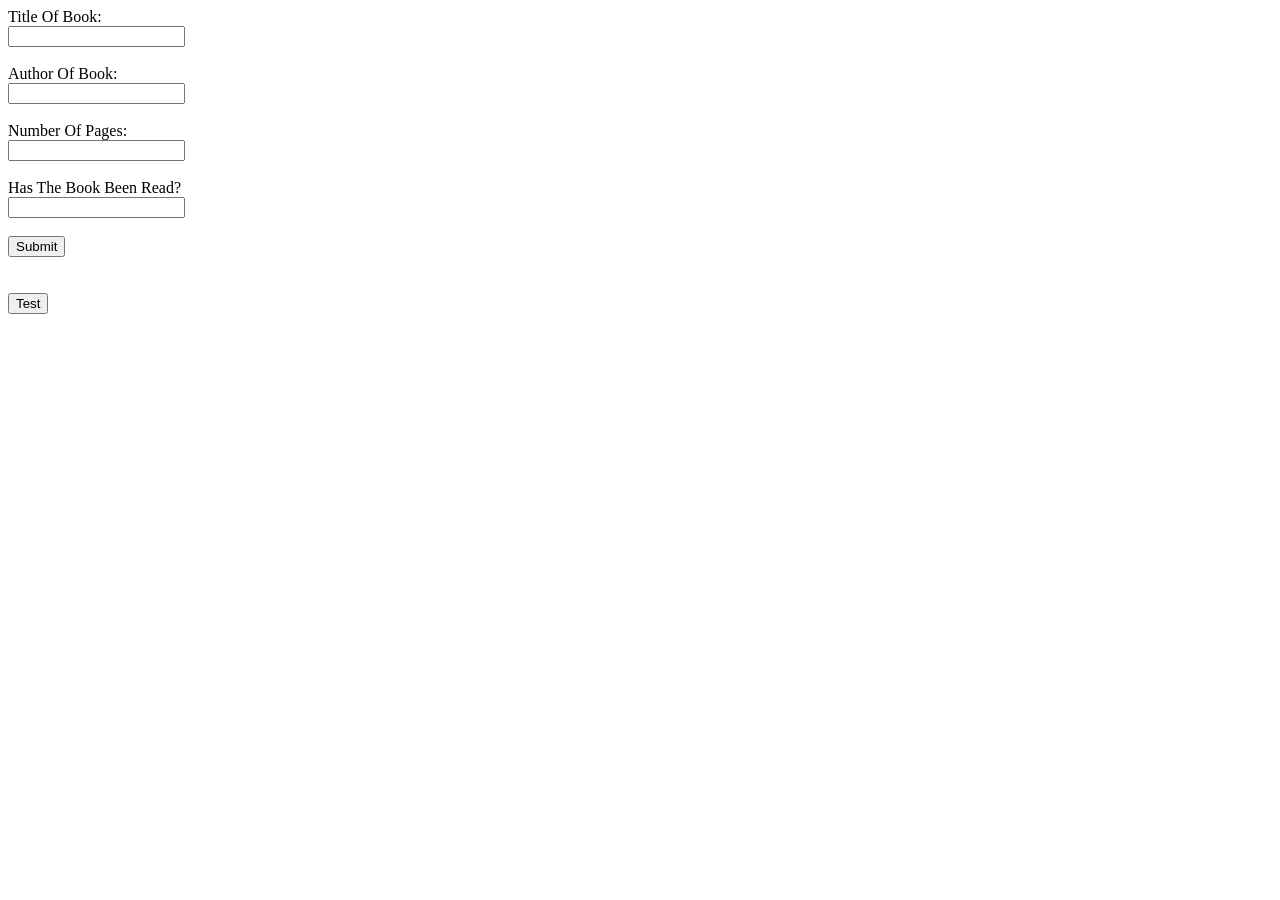
==== index.html @ f1c3fd2a "Parts 1 - 3" ====
<!DOCTYPE html>
<head>
    <link rel="stylesheet" type="text/css" href="mystyles.css" />
</head>
<body>
<form id="form" onsubmit="return false;"">
    <label for="title">Title Of Book:</label><br>
    <input type="text" id="title" name="title"><br><br>
    <label for="author">Author Of Book:</label><br>
    <input type="text" id="author" name="author"><br><br>
    <label for='numberOfPages'>Number Of Pages:</label><br>
    <input type="text" id="numberOfPages" name="numberOfPages"><br><br>
    <label for="hasBeenRead">Has The Book Been Read?</label><br>
    <input type="text" id="hasBeenRead" name="hasBeenRead"><br><br>
    
    <input type="submit" value="Submit" onclick="bookArray();">
</form>
<br>
<br>
<button id="btn" onclick="test()">Test</button>
    <script type="text/javascript" src="myscript.js"></script>
</body>
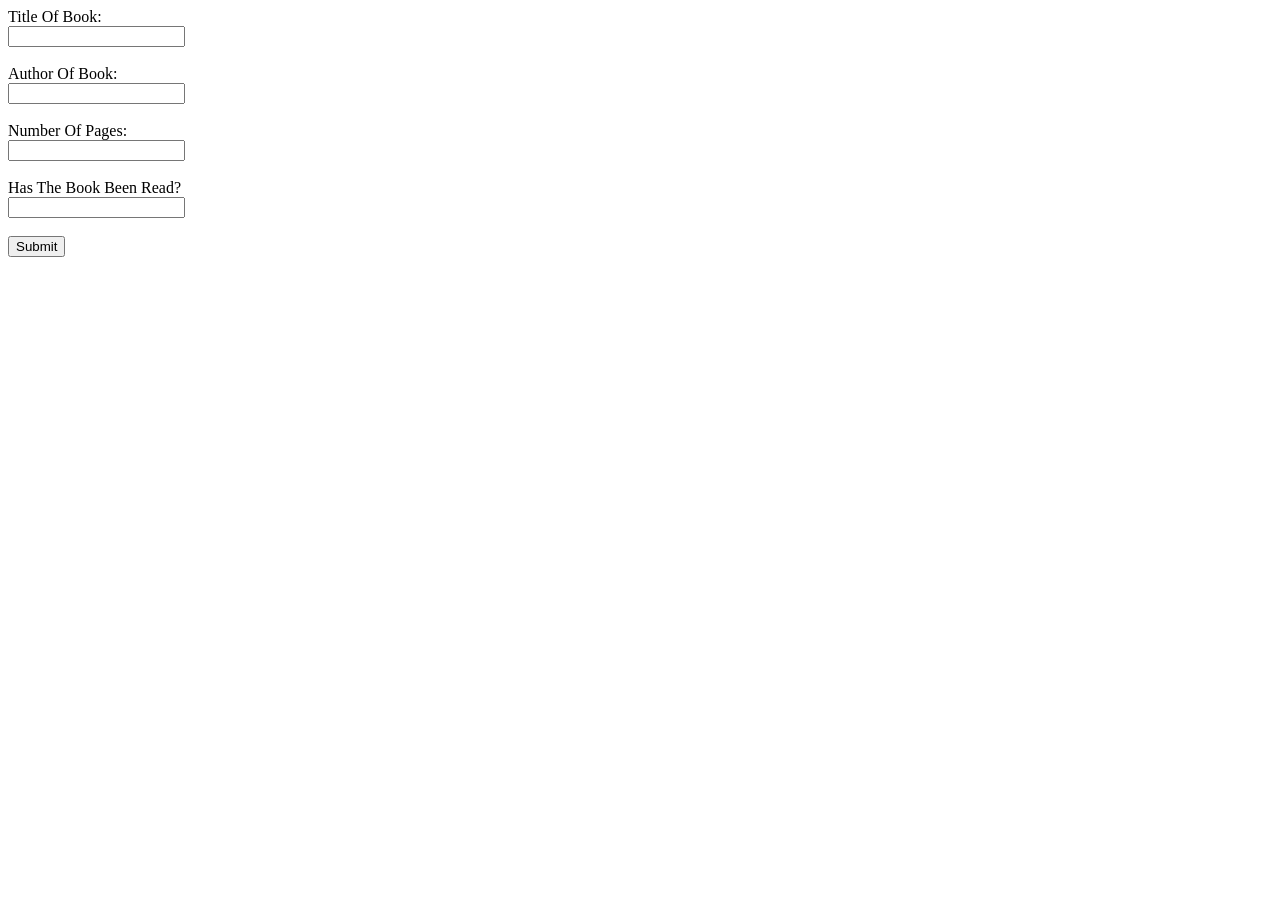
==== commit f9f59206: "Added the cards to the display once a book is added" ====
--- a/index.html
+++ b/index.html
@@ -13,10 +13,12 @@
     <label for="hasBeenRead">Has The Book Been Read?</label><br>
     <input type="text" id="hasBeenRead" name="hasBeenRead"><br><br>
     
-    <input type="submit" value="Submit" onclick="bookArray();">
+    <input type="submit" value="Submit" onclick="bookArray(); cards();">
 </form>
 <br>
 <br>
-<button id="btn" onclick="test()">Test</button>
+<div id="container" class="container">
+
+</div>
     <script type="text/javascript" src="myscript.js"></script>
 </body>
--- a/mystyles.css
+++ b/mystyles.css
@@ -0,0 +1,16 @@
+.container {
+    display: flex;
+    flex-direction: row;
+    flex-wrap: wrap;
+    gap: 10px;
+    padding: 10px;
+    margin: 10px;
+}
+.card {
+    text-align: center;
+    max-width: 400px;
+    padding: 10px;
+    color: white;
+    background-color: black;
+    border: 2px solid red;
+}
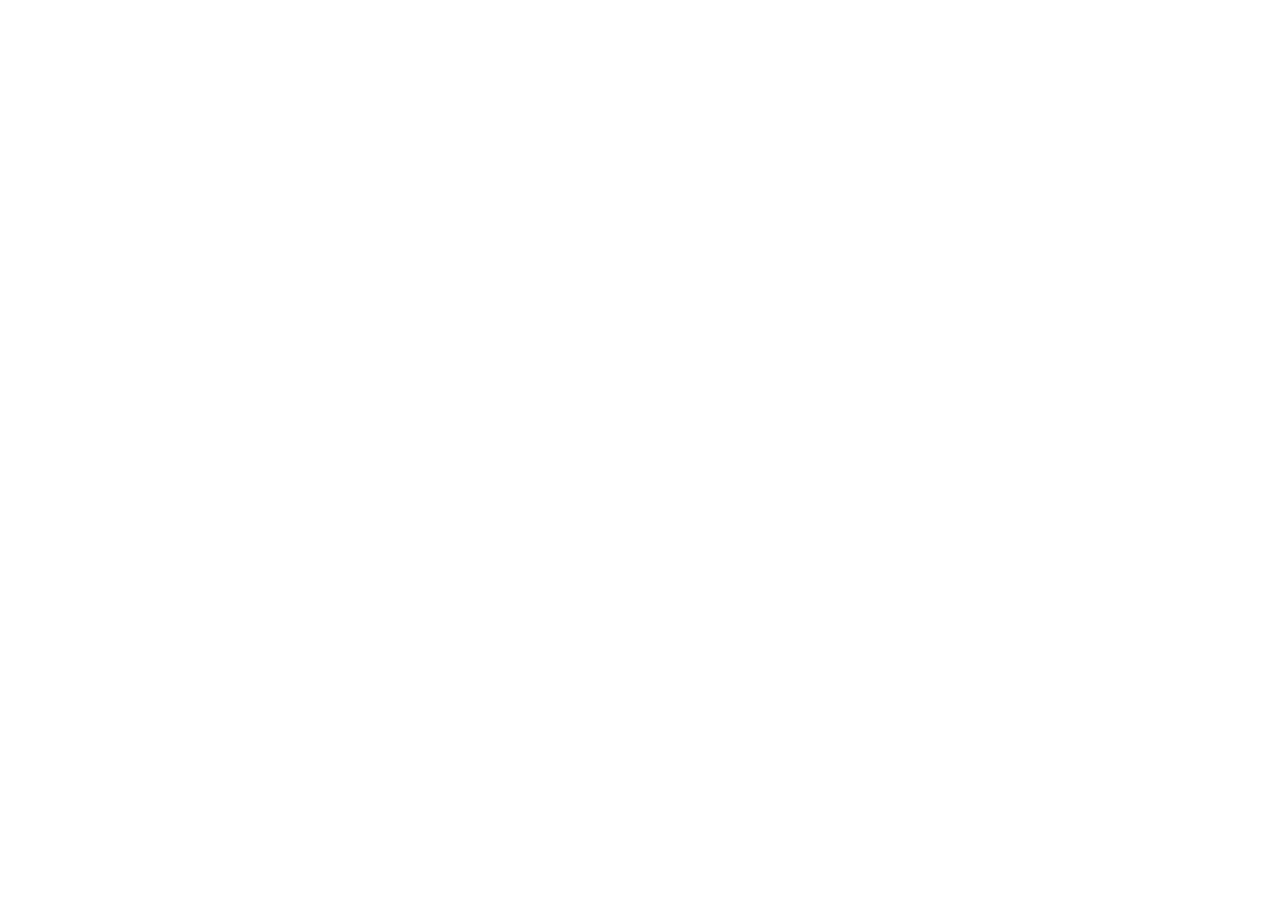
==== commit 1647438d: "project setup" ====
--- a/index.html
+++ b/index.html
@@ -1,24 +1,13 @@
 <!DOCTYPE html>
+<html lang="en">
 <head>
-    <link rel="stylesheet" type="text/css" href="mystyles.css" />
+    <meta charset="UTF-8">
+    <meta name="viewport" content="width=device-width, initial-scale=1.0">
+    <link rel="stylesheet" href="styles.css">
+    <script src="scripts.js" defer></script>
+    <title>Document</title>
 </head>
 <body>
-<form id="form" onsubmit="return false;"">
-    <label for="title">Title Of Book:</label><br>
-    <input type="text" id="title" name="title"><br><br>
-    <label for="author">Author Of Book:</label><br>
-    <input type="text" id="author" name="author"><br><br>
-    <label for='numberOfPages'>Number Of Pages:</label><br>
-    <input type="text" id="numberOfPages" name="numberOfPages"><br><br>
-    <label for="hasBeenRead">Has The Book Been Read?</label><br>
-    <input type="text" id="hasBeenRead" name="hasBeenRead"><br><br>
     
-    <input type="submit" value="Submit" onclick="bookArray(); cards();">
-</form>
-<br>
-<br>
-<div id="container" class="container">
-
-</div>
-    <script type="text/javascript" src="myscript.js"></script>
-</body>+</body>
+</html>
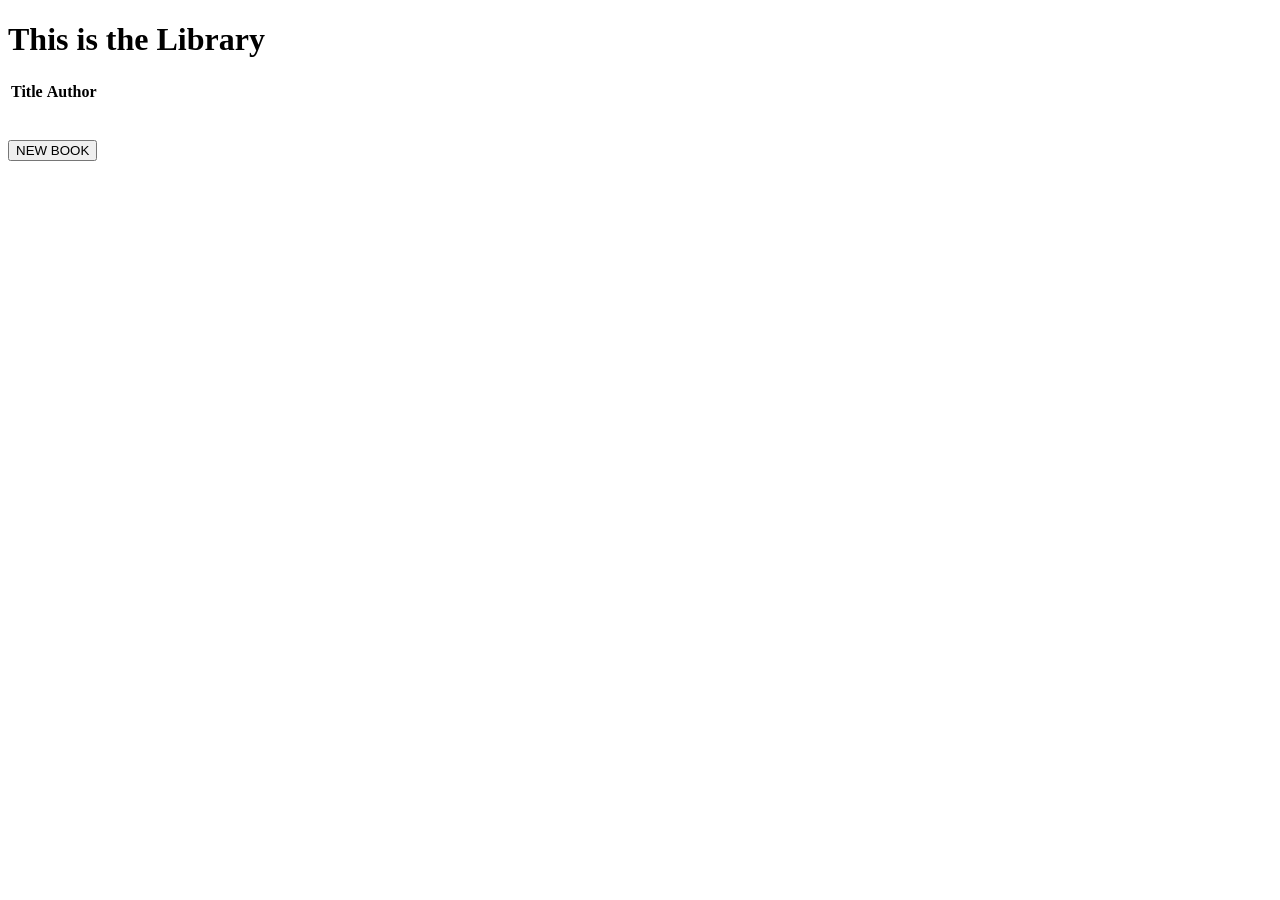
==== commit 80c4a9ff: "added some html structure" ====
--- a/index.html
+++ b/index.html
@@ -8,6 +8,15 @@
     <title>Document</title>
 </head>
 <body>
-    
+    <h1>This is the Library</h1>
+    <table>
+        <tr>
+            <th>Title</th>
+            <tH>Author</tH>
+        </tr>
+    </table>
+    <br>
+    <br>
+    <button type="button" id="addBook">NEW BOOK</button>
 </body>
 </html>
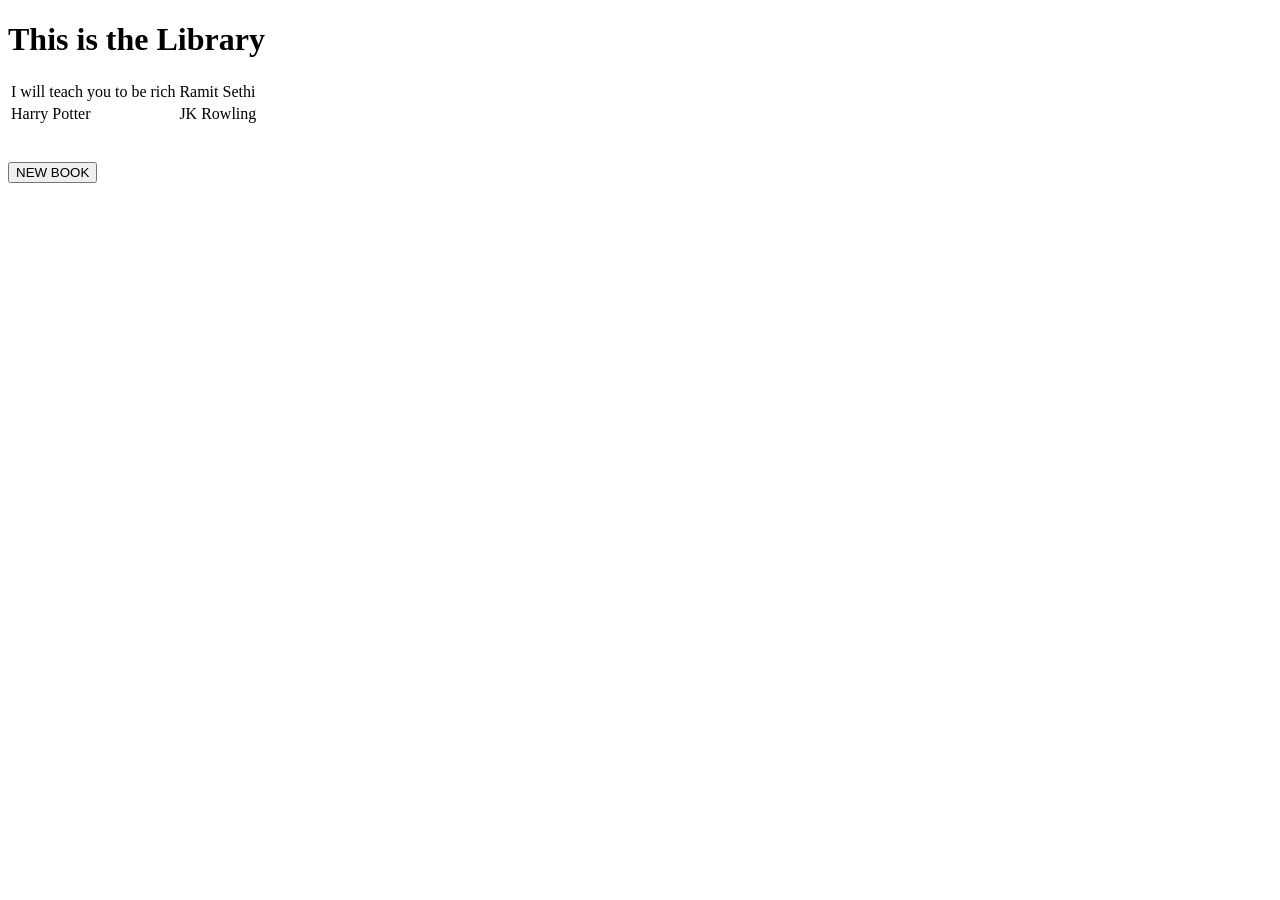
==== commit 1fe69a87: "started adding the modal and working on the javascript functions" ====
--- a/index.html
+++ b/index.html
@@ -10,13 +10,25 @@
 <body>
     <h1>This is the Library</h1>
     <table>
-        <tr>
-            <th>Title</th>
-            <tH>Author</tH>
-        </tr>
+
     </table>
     <br>
     <br>
     <button type="button" id="addBook">NEW BOOK</button>
+    <dialog>
+        <form>
+            <label name="title">Title:</label>
+            <input type="text" name="title">
+
+            <label name="author">Author:</label>
+            <input type="text" name="author">
+
+            <label name="pages">Number of Pages:</label>
+            <input type="number" name="pages">
+
+            <label name="read">Have you read this before?:</label>
+            <input type="text" name="read">
+        </form>
+    </dialog>
 </body>
 </html>
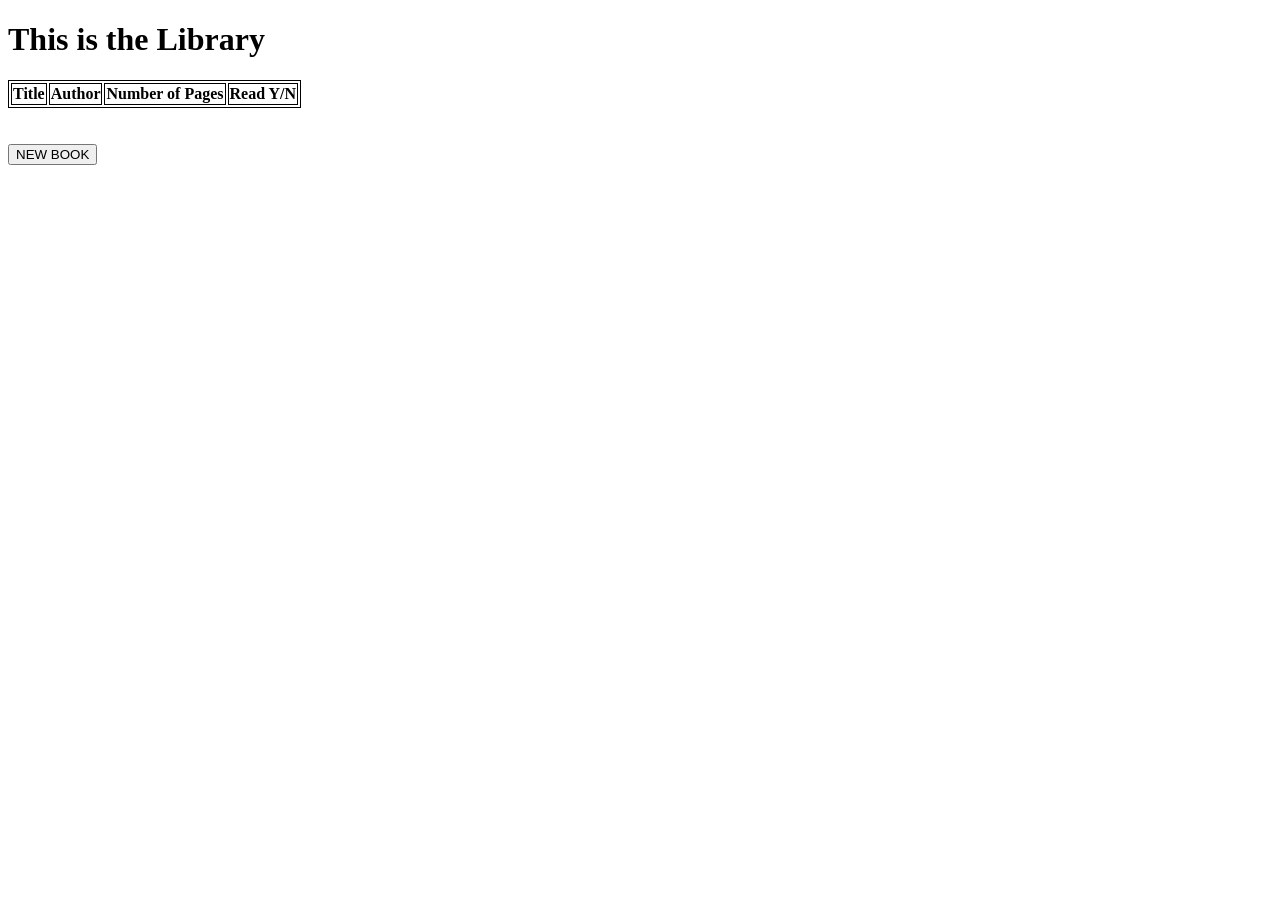
==== commit 985262b7: "added some table structure" ====
--- a/index.html
+++ b/index.html
@@ -10,7 +10,12 @@
 <body>
     <h1>This is the Library</h1>
     <table>
-
+        <tr>
+            <th>Title</th>
+            <th>Author</th>
+            <th>Number of Pages</th>
+            <th>Read Y/N</th>
+        </tr>
     </table>
     <br>
     <br>
@@ -28,6 +33,7 @@
 
             <label name="read">Have you read this before?:</label>
             <input type="text" name="read">
+            <button type="submit" id="saveButton">Save Choice</button>
         </form>
     </dialog>
 </body>
--- a/styles.css
+++ b/styles.css
@@ -0,0 +1,3 @@
+table, td, tr, th {
+    border: 1px solid black;
+}
